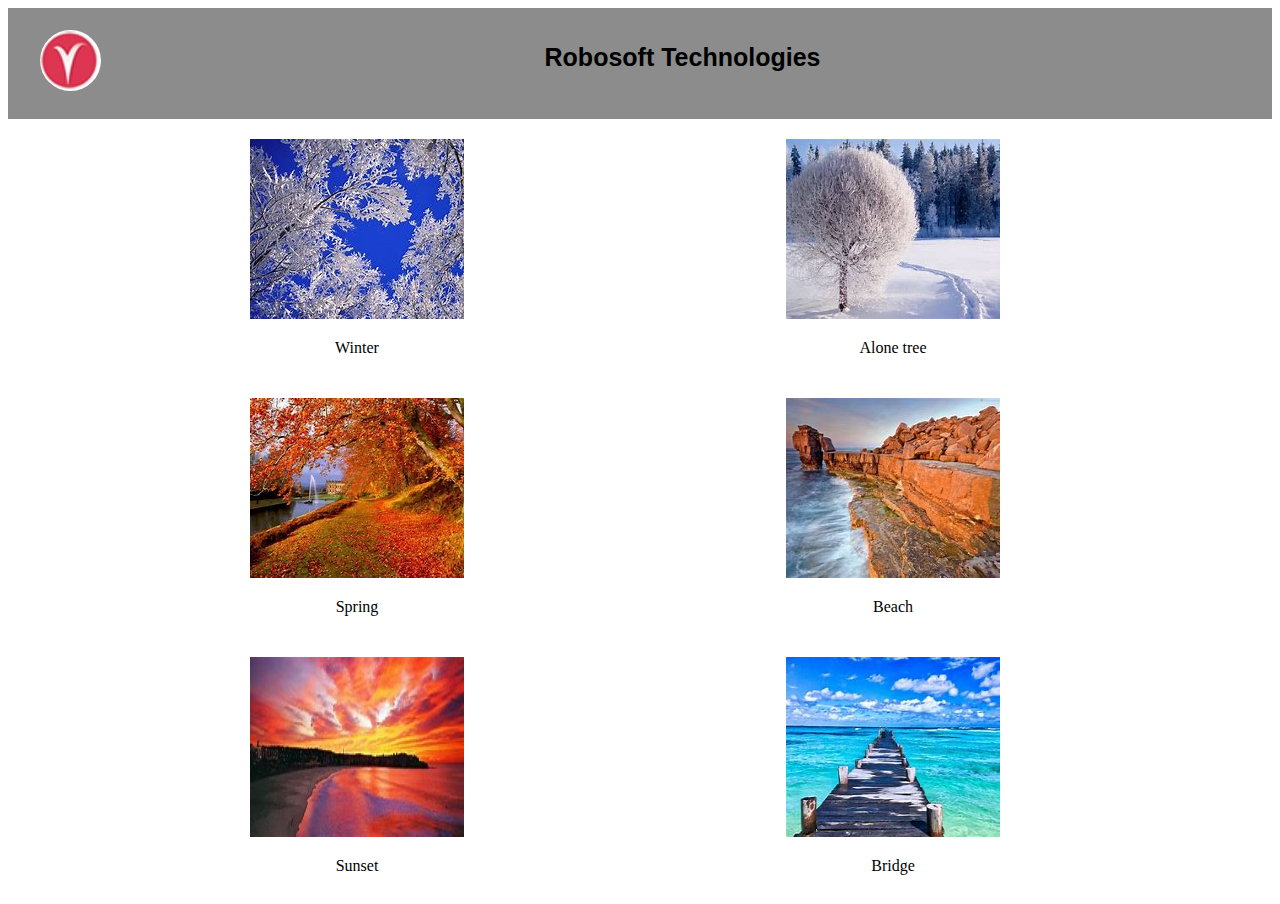
==== Html/Task-1.html @ f632ab29 "First commit" ====
<!DOCTYPE html>
<html lang="en">

<head>
    <link rel="stylesheet" type="text/css" href="../Css/task-1.css" />
    <link rel="icon" type="images/x-icon" href="../Pics/Logo.jpg"/>
    <meta charset="UTF-8">
    <meta http-equiv="X-UA-Compatible" content="IE=edge">
    <meta name="viewport" content="width=device-width, initial-scale=1.0">
    <title>Task 1</title>
</head>

<body>
    <div class="header">
        <a id="logo" target="_blank" href="https://www.robosoftin.com/">
            <img src="../Pics/Logo.jpg" alt="Company Logo">
        </a>
        <p id="company_name">Robosoft Technologies</p>
    </div>
    <div class="row">
        <div class="column">
            <a target="_blank" href="../Pics/scene-1.jpg">
                <img src="../Pics/scene-1.jpg" alt="Winter" width="214" height="180"/>
            </a>
            <p>Winter</p>
        </div>

        <div class="column">
            <a target="_blank" href="../Pics/scene-2.jpg">
                <img src="../Pics/scene-2.jpg" alt="Alone tree" width="214" height="180" />
            </a>
            <p>Alone tree</p>
        </div>
    </div>
    <div class="row">
        <div class="column">
            <a target="_blank" href="../Pics/scene-3.jpg">
                <img src="../Pics/scene-3.jpg" alt="Spring" width="214" height="180" />
            </a>
            <p>Spring</p>
        </div>

        <div class="column">
            <a target="_blank" href="../Pics/scene-4.jpg">
                <img src="../Pics/scene-4.jpg" alt="Beach" width="214" height="180" />
            </a>
            <p>Beach</p>
        </div>
    </div>
    <div class="row">
        <div class="column">
            <a target="_blank" href="../Pics/scene-5.jpg">
                <img src="../Pics/scene-5.jpg" alt="Sunset" width="214" height="180" />
            </a>
            <p>Sunset</p>
        </div>

        <div class="column">
            <a target="_blank" href="../Pics/scene-6.jpg">
                <img src="../Pics/scene-6.jpg" alt="Bridge" width="214" height="180" />
            </a>
            <p>Bridge</p>
        </div>
    </div>
</body>

</html>
---- Css/task-1.css ----
.header{
    overflow: hidden;
    background-color:rgb(140, 140, 141);
    padding: 10px 20px;
    font-family: Verdana, Geneva, Tahoma, sans-serif;
}
.header #company_name{
    text-align: center;
    font-weight: bold;
    font-size: 25px;
}
.header img{   
    border-radius: 50%;
}
.header a{
    float : left;
    padding : 12px;
    font-size : 25px;
    color: black;
    text-decoration: none;
}

.row{
    display : flex;
    justify-content: center;
}

.column{
    display : flex;
    flex-direction: column;
    align-items: center;
    padding : 20px 80px 5px 50px;
}

.gallery a :hover{
    border: 1px solid black;
}


@media screen and (max-width: 600px) {
    .row{
        display : flex;
        flex-direction: column;
    }
}

@media screen and (min-width: 992px){
    .row{
        display: flex;
        flex-direction: row;
        justify-content: space-evenly;
    }
}
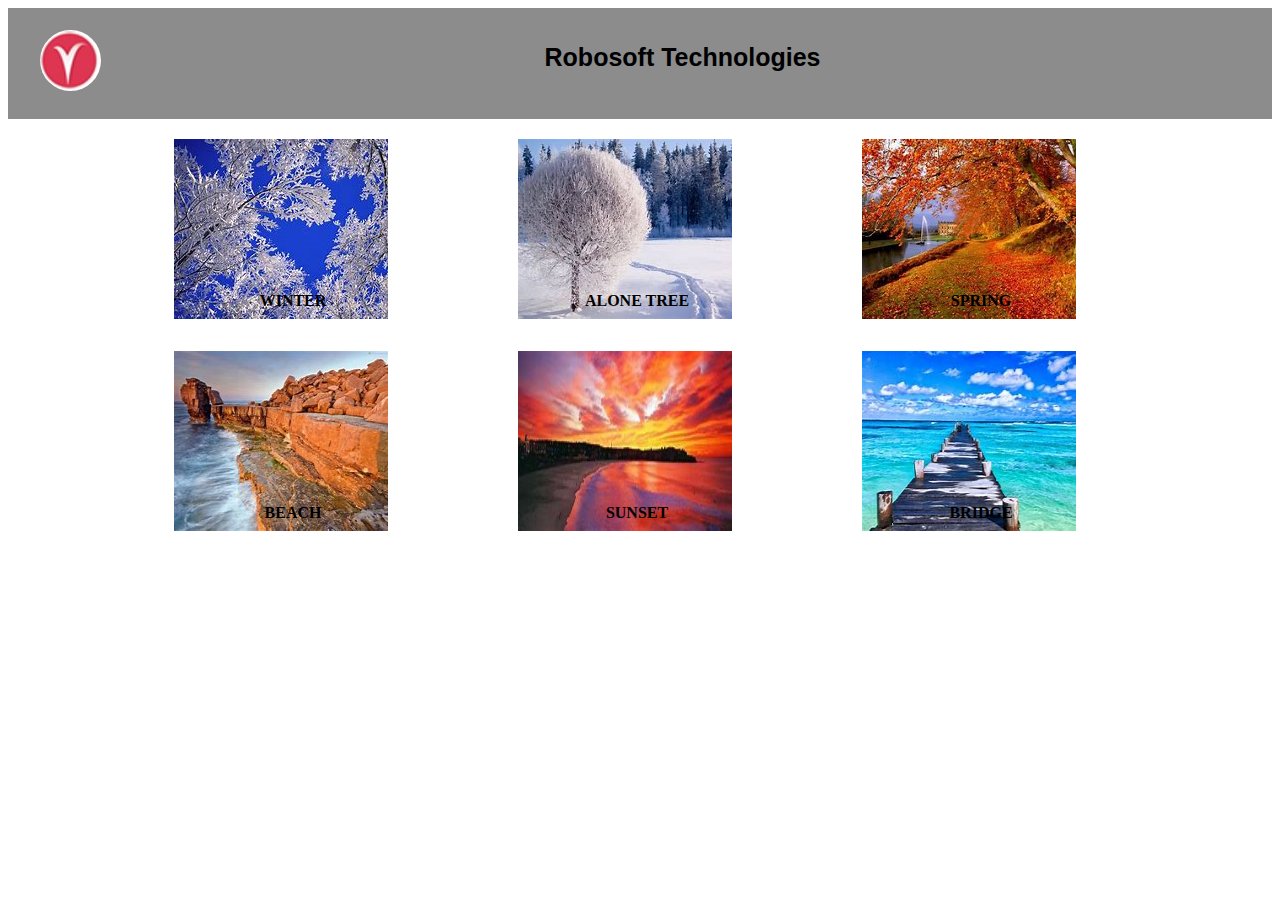
==== commit 4abd62d4: "Changed after feedback" ====
--- a/Html/Task-1.html
+++ b/Html/Task-1.html
@@ -3,7 +3,7 @@
 
 <head>
     <link rel="stylesheet" type="text/css" href="../Css/task-1.css" />
-    <link rel="icon" type="images/x-icon" href="../Pics/Logo.jpg"/>
+    <link rel="icon" type="images/x-icon" href="../Pics/Logo.jpg" />
     <meta charset="UTF-8">
     <meta http-equiv="X-UA-Compatible" content="IE=edge">
     <meta name="viewport" content="width=device-width, initial-scale=1.0">
@@ -18,44 +18,45 @@
         <p id="company_name">Robosoft Technologies</p>
     </div>
     <div class="row">
-        <div class="column">
+        <div class="column-1">
             <a target="_blank" href="../Pics/scene-1.jpg">
-                <img src="../Pics/scene-1.jpg" alt="Winter" width="214" height="180"/>
+                <img src="../Pics/scene-1.jpg" alt="Winter"/>
             </a>
             <p>Winter</p>
         </div>
 
-        <div class="column">
+        <div class="column-2">
             <a target="_blank" href="../Pics/scene-2.jpg">
                 <img src="../Pics/scene-2.jpg" alt="Alone tree" width="214" height="180" />
             </a>
             <p>Alone tree</p>
         </div>
-    </div>
-    <div class="row">
-        <div class="column">
+
+        <div class="column-3">
             <a target="_blank" href="../Pics/scene-3.jpg">
                 <img src="../Pics/scene-3.jpg" alt="Spring" width="214" height="180" />
             </a>
             <p>Spring</p>
         </div>
+    </div>
 
-        <div class="column">
+    
+    <div class="row">
+
+        <div class="column-4">
             <a target="_blank" href="../Pics/scene-4.jpg">
                 <img src="../Pics/scene-4.jpg" alt="Beach" width="214" height="180" />
             </a>
             <p>Beach</p>
         </div>
-    </div>
-    <div class="row">
-        <div class="column">
+        <div class="column-5">
             <a target="_blank" href="../Pics/scene-5.jpg">
                 <img src="../Pics/scene-5.jpg" alt="Sunset" width="214" height="180" />
             </a>
             <p>Sunset</p>
         </div>
 
-        <div class="column">
+        <div class="column-6">
             <a target="_blank" href="../Pics/scene-6.jpg">
                 <img src="../Pics/scene-6.jpg" alt="Bridge" width="214" height="180" />
             </a>
--- a/Css/task-1.css
+++ b/Css/task-1.css
@@ -25,7 +25,19 @@
     justify-content: center;
 }
 
-.column{
+.row img{
+    width :214px;
+    height:180;
+}
+
+.row p{
+    margin-top: -31px;
+    margin-left: 24px;
+    text-transform: uppercase;
+    font-weight: bolder;
+}
+
+[class*="column-"]{
     display : flex;
     flex-direction: column;
     align-items: center;
@@ -37,18 +49,59 @@
 }
 
 
-@media screen and (max-width: 600px) {
+@media screen and (max-width: 450px) {
+    .header img{   
+        border-radius: 50%;
+        width: 46px;
+    }
+    .header #company_name{
+        text-align: center;
+        font-weight: bold;
+        font-size: 17px;
+    }
     .row{
         display : flex;
         flex-direction: column;
     }
+
 }
 
-@media screen and (min-width: 992px){
+@media only screen and (min-width:450px) and (max-width : 600px) {
     .row{
         display: flex;
-        flex-direction: row;
-        justify-content: space-evenly;
+        flex-wrap:wrap ;
     }
 }
-  +
+@media only screen and (min-width:600px) and (max-width : 768px) {
+
+    .row {
+        display: flex;
+        justify-content: center;
+        flex-direction: column;
+    }
+    [class*="column-"] {
+        display: flex;
+        flex-direction: column;
+        align-items: center;
+        margin-left: auto;
+        margin-bottom: auto;
+        margin-top: 18px;
+        margin-right: auto;
+        padding: 0px;
+    }
+
+}
+
+@media only screen and (min-width : 768px) and (max-width : 960px){
+    [class*="column-"] {
+        display: flex;
+        flex-direction: column;
+        align-items: center;
+        margin-left: auto;
+        margin-bottom: auto;
+        margin-top: 18px;
+        margin-right: auto;
+        padding: 0px;
+    }
+}
